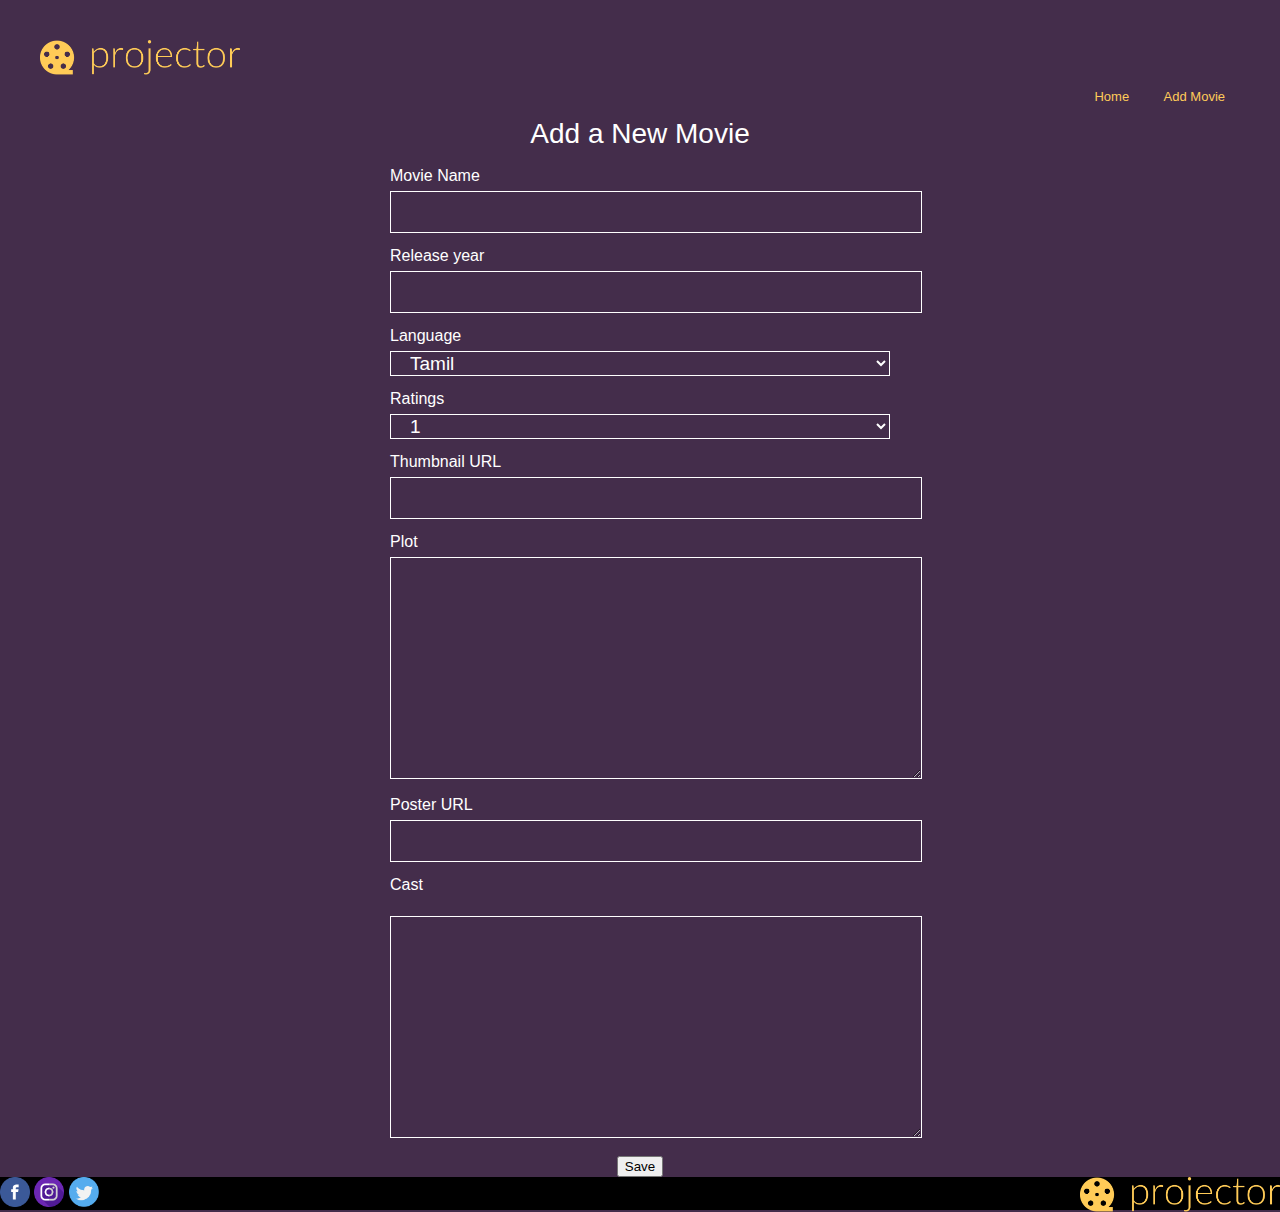
==== Addmovie.html @ f65221e2 "third" ====
<!DOCTYPE html>
<html>
<head>
  <title>Add Movie</title>
  <meta name="Description" content="My Add Movie">
  <meta charset="utf-8">

 <link rel="stylesheet" href=".\css\reset.css" />
 <link rel="stylesheet" href=".\css\movie.css" />
 <link rel"stylesheet" href="https://fonts.googleapis.com/css?family=Lato:300">
</head>

<body>
  <header>
    <img class="logo" src="./images/projector-logo.png">
    <nav>
      <ul class="fright">
        <li><a href='#'>Home</a></li>
        <li><a href='#'>Add Movie</a></li>
      </ul>
    </nav>
  </header>
<div class="clearfix"></div>


  <form class="form" action="/sample-action" metho="Get">
    <h2>Add a New Movie</h2>
      <ul>

        <li>
          <label for="name">Movie Name</label>
          <input id="name" type="text" name="movie-name"/>
        </li>

        <li>
          <label for="release">Release year</label>
          <input id="release" type="text" name="release-yr"/>
        </li>

        <li>
            <div class="divide language_div">
          <label for="lang">Language</label>
        <select id="lang" name="lang">
          <option value="Tamil">Tamil</option>
          <option value="English">English</option>
          <option value="Hindi">Hindi</option>
        </select>

          </div>
          <div class="divide">
      <label for="rate">Ratings</label>
      <select id="rate" name="rate">
        <option value="1">1</option>
        <option value="2">2</option>
        <option value="3">3</option>
      </select>
    </li>

      <li>
        <label for="thumbnail">Thumbnail URL</label>
        <input id="thumbnail" type="url" name="thumbnail-url"/>
      </li>

      <li>
        <label for="plot">Plot</label>
       <textarea id="plot" name="plot" rows="10" cols="30"></textarea>
      </li>


            <li>
              <label for="poster">Poster URL</label>
              <input id="poster" type="url" name="Poser-url"/>
            </li>

            <li>
              <label for="cast">Cast</label><br>
             <textarea id="cast" name="cast" rows="10" cols="30" requried> </textarea>
            </li>

            <li>
              <button type="submit" value="Save">Save</button>
            </li>

      </ul>
</form>

<footer>
  <img class="logo-left" src="./images/projector-logo.png">

    <a href="#"><img class="icon" src="./images/facebook.png" /></a>

    <a href="#"><img class="icon" src="./images/instagram.png" /></a>

    <a href="#"><img class="icon" src="./images/twitter.png" /></a>
  </footer>

  </body>
</html>
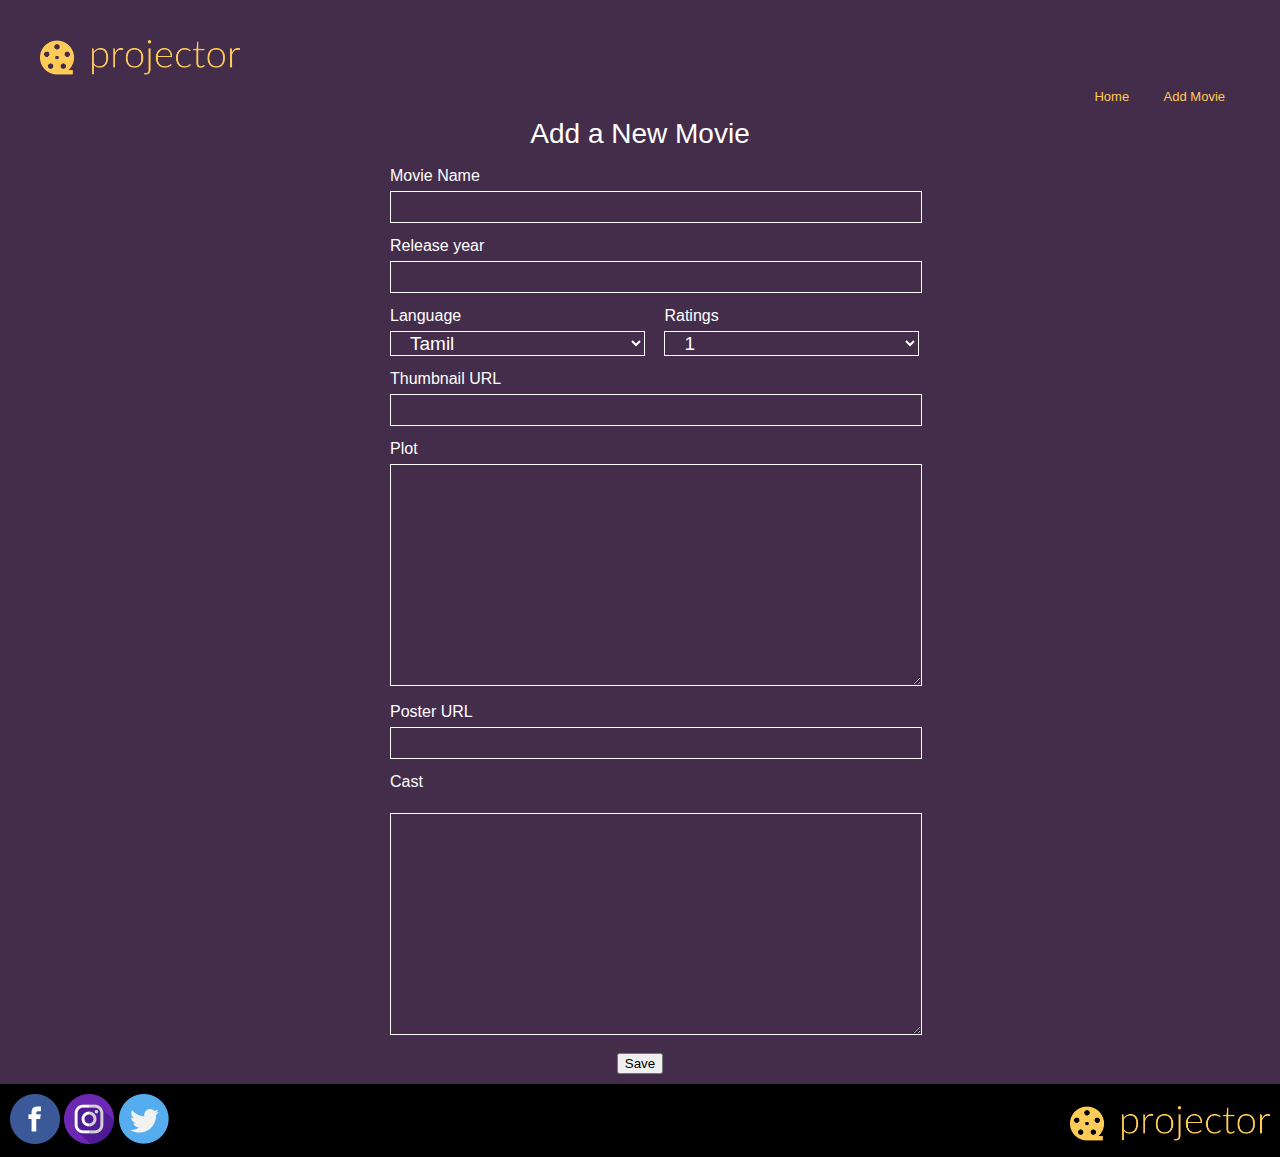
==== commit 08718895: "third" ====
--- a/Addmovie.html
+++ b/Addmovie.html
@@ -45,15 +45,18 @@
           <option value="English">English</option>
           <option value="Hindi">Hindi</option>
         </select>
+          </div>
 
-          </div>
           <div class="divide">
       <label for="rate">Ratings</label>
       <select id="rate" name="rate">
         <option value="1">1</option>
         <option value="2">2</option>
         <option value="3">3</option>
+        <option value="4">4</option>
+        <option value="5">5</option>
       </select>
+    </div>
     </li>
 
       <li>
